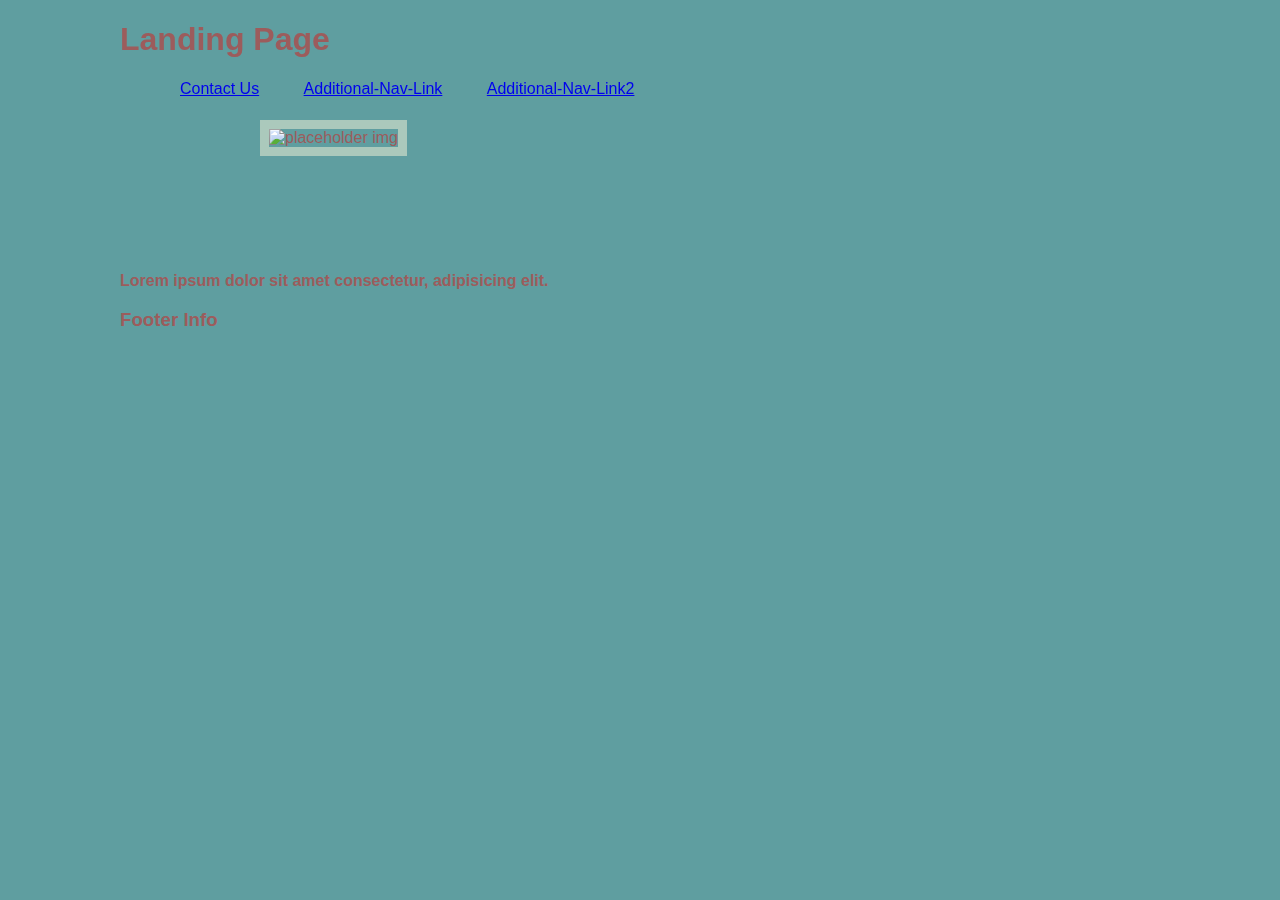
==== index.html @ 91c94a59 "added initial build of landing page" ====
<!DOCTYPE html>
<html lang="en-US">

    <head>
        <meta charset="UTF-8">
        <title>Demo-Landing-Page</title>
        <link rel="stylesheet" type="text/css" href="./assets/css/stylesheet.css">
    </head>

    <body>
        <header>
            <h1>Landing Page</h1>
            <nav>
                <ul>
                    <li>
                        <a href="./assets/css/contact-form.html">Contact Us</a>
                    </li>
                    <li>
                        <a href="#Additional-Nav-Link">Additional-Nav-Link</a>
                    </li>
                    <li>
                        <a href="#Additional-Nav-Link2">Additional-Nav-Link2</a>
                    </li>
                </ul>
            </nav>
        </header>
        <main>
            <section>
                <figure>
                    <img src="https://via.placeholder.com/200" alt="placeholder img">
                </figure>
                <p class="highlighted-text">Lorem ipsum dolor sit amet consectetur, adipisicing elit.
                </p>
            </section>
        </main>
        <footer>
            <h3>Footer Info</h3>
        </footer>
    </body>
</html>
---- assets/css/stylesheet.css ----
*{
    font-family: 'Segoe UI', Tahoma, Geneva, Verdana, sans-serif;
}

.highlighted-text{
    font-weight: bolder;
}

header{
    position:fixed;
    top: 0;
}

body{
    position: relative;
    left: 100px;
    margin: 20px;
    color: rgb(156, 92, 92);
    background-color: cadetblue;
}

li{
    display: inline;
    margin: 20px;
}

img{
    display: inline;
    margin: 100px;
    border: 9px solid rgba(255, 248, 220, 0.479);
}
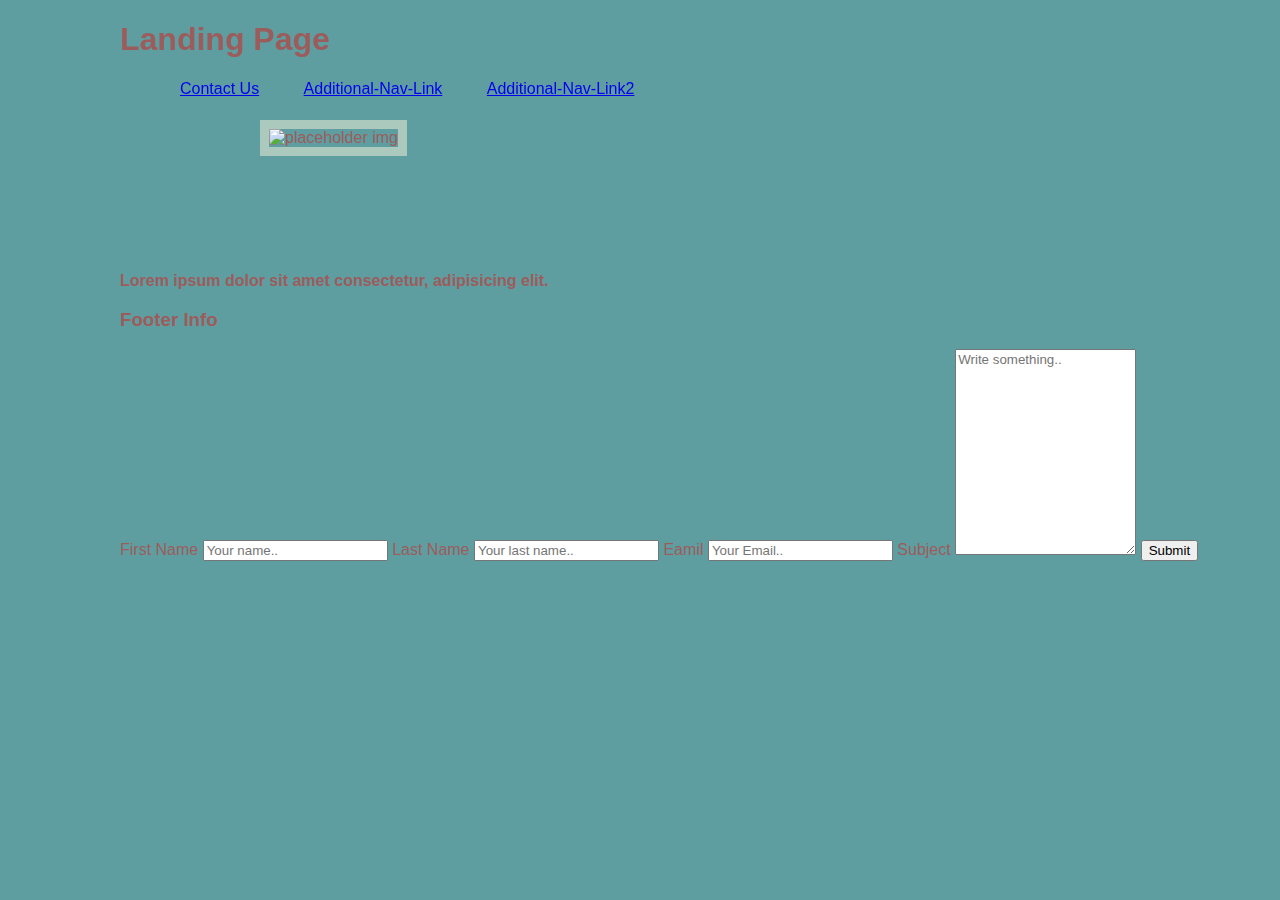
==== commit a65cf700: "modified ../../index.html" ====
--- a/index.html
+++ b/index.html
@@ -13,14 +13,14 @@
             <nav>
                 <ul>
                     <li>
-                        <a href="./assets/css/contact-form.html">Contact Us</a>
+                        <a href="#contact">Contact Us</a>
                     </li>
                     <li>
                         <a href="#Additional-Nav-Link">Additional-Nav-Link</a>
                     </li>
                     <li>
                         <a href="#Additional-Nav-Link2">Additional-Nav-Link2</a>
-                    </li>
+                    </li>   
                 </ul>
             </nav>
         </header>
@@ -35,6 +35,25 @@
         </main>
         <footer>
             <h3>Footer Info</h3>
+                <div id="contact">
+                 <form action="action_page.php">
+         
+                     <label for="fname">First Name</label>
+                     <input type="text" id="fname" name="firstname" placeholder="Your name..">
+         
+                     <label for="lname">Last Name</label>
+                     <input type="text" id="lname" name="lastname" placeholder="Your last name..">
+                   
+                     <label for="email">Eamil</label>
+                     <input type="text" id="email" name="email" placeholder="Your Email..">
+         
+                     <label for="subject">Subject</label>
+                    <textarea id="subject" name="subject" placeholder="Write something.." style="height:200px"></textarea>
+         
+                    <input type="submit" value="Submit">
+         
+                </form>
+            </div> 
         </footer>
     </body>
 </html>
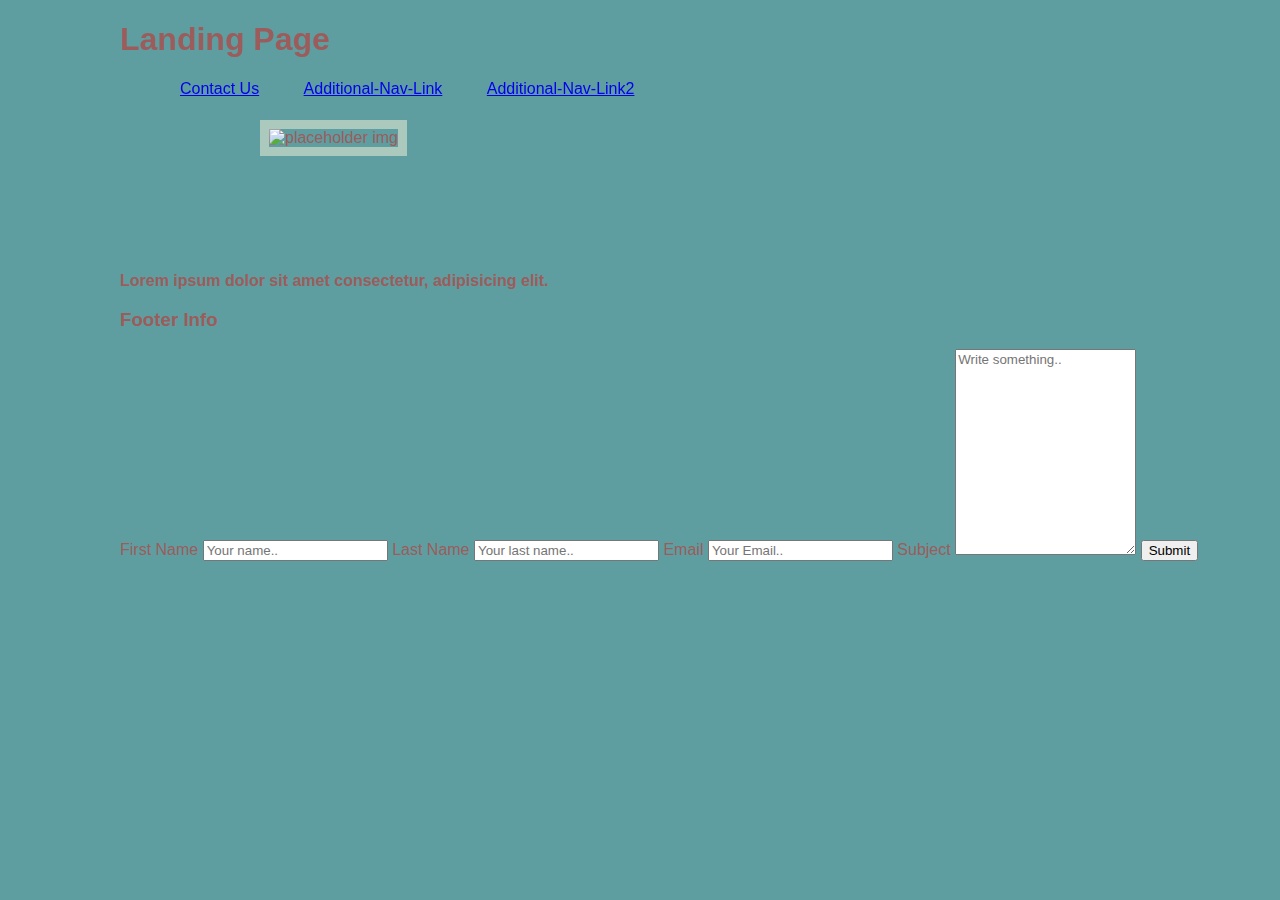
==== commit 40e79bc6: "corrected spelling errors on contact form" ====
--- a/index.html
+++ b/index.html
@@ -44,7 +44,7 @@
                      <label for="lname">Last Name</label>
                      <input type="text" id="lname" name="lastname" placeholder="Your last name..">
                    
-                     <label for="email">Eamil</label>
+                     <label for="email">Email</label>
                      <input type="text" id="email" name="email" placeholder="Your Email..">
          
                      <label for="subject">Subject</label>
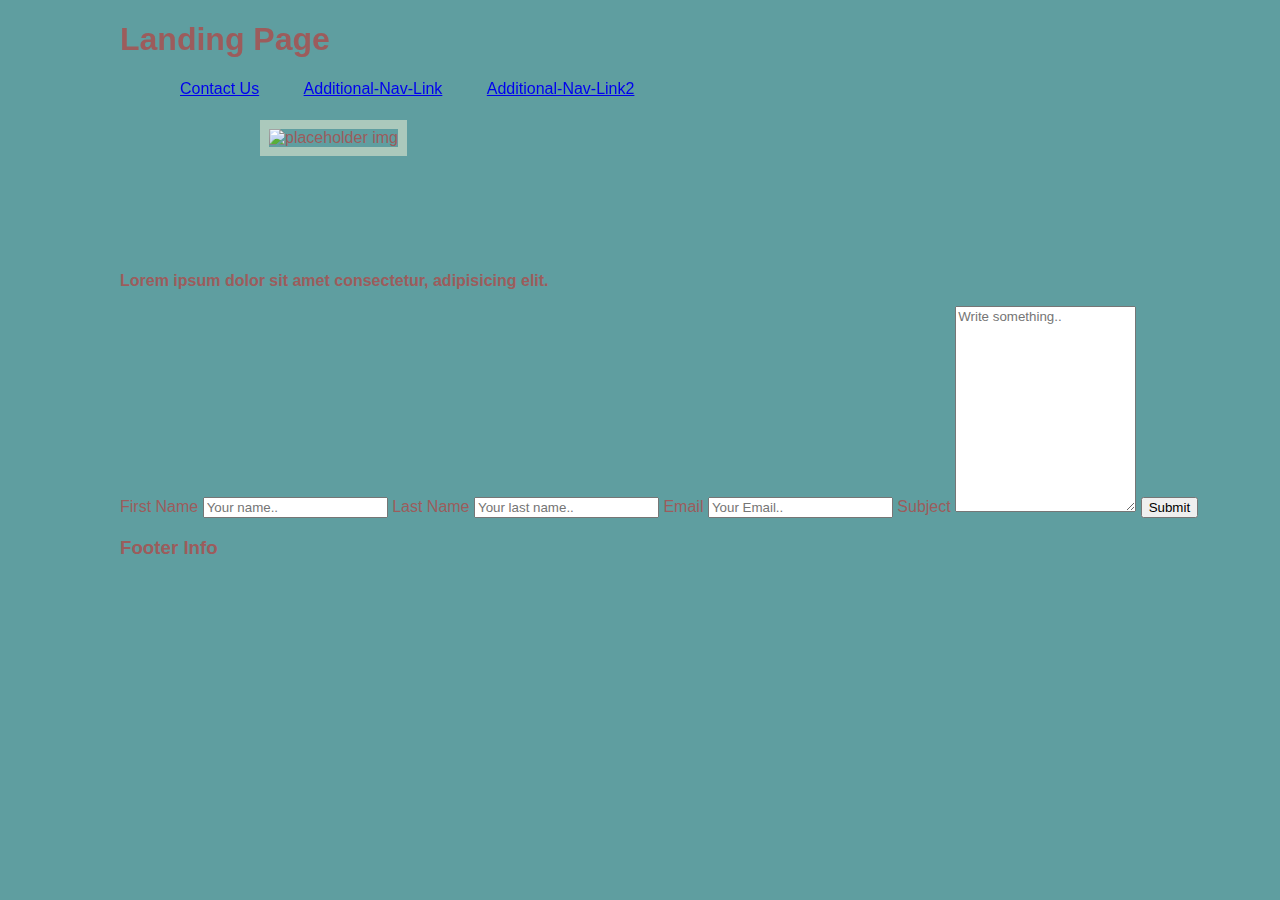
==== commit 2de5c5cf: "modified the orginization of the contact form" ====
--- a/index.html
+++ b/index.html
@@ -32,28 +32,28 @@
                 <p class="highlighted-text">Lorem ipsum dolor sit amet consectetur, adipisicing elit.
                 </p>
             </section>
+            <div id="contact">
+                <form action="action_page.php">
+        
+                    <label for="fname">First Name</label>
+                    <input type="text" id="fname" name="firstname" placeholder="Your name..">
+        
+                    <label for="lname">Last Name</label>
+                    <input type="text" id="lname" name="lastname" placeholder="Your last name..">
+                  
+                    <label for="email">Email</label>
+                    <input type="text" id="email" name="email" placeholder="Your Email..">
+        
+                    <label for="subject">Subject</label>
+                   <textarea id="subject" name="subject" placeholder="Write something.." style="height:200px"></textarea>
+        
+                   <input type="submit" value="Submit">
+        
+               </form>
+           </div> 
         </main>
         <footer>
             <h3>Footer Info</h3>
-                <div id="contact">
-                 <form action="action_page.php">
-         
-                     <label for="fname">First Name</label>
-                     <input type="text" id="fname" name="firstname" placeholder="Your name..">
-         
-                     <label for="lname">Last Name</label>
-                     <input type="text" id="lname" name="lastname" placeholder="Your last name..">
-                   
-                     <label for="email">Email</label>
-                     <input type="text" id="email" name="email" placeholder="Your Email..">
-         
-                     <label for="subject">Subject</label>
-                    <textarea id="subject" name="subject" placeholder="Write something.." style="height:200px"></textarea>
-         
-                    <input type="submit" value="Submit">
-         
-                </form>
-            </div> 
         </footer>
     </body>
 </html>
